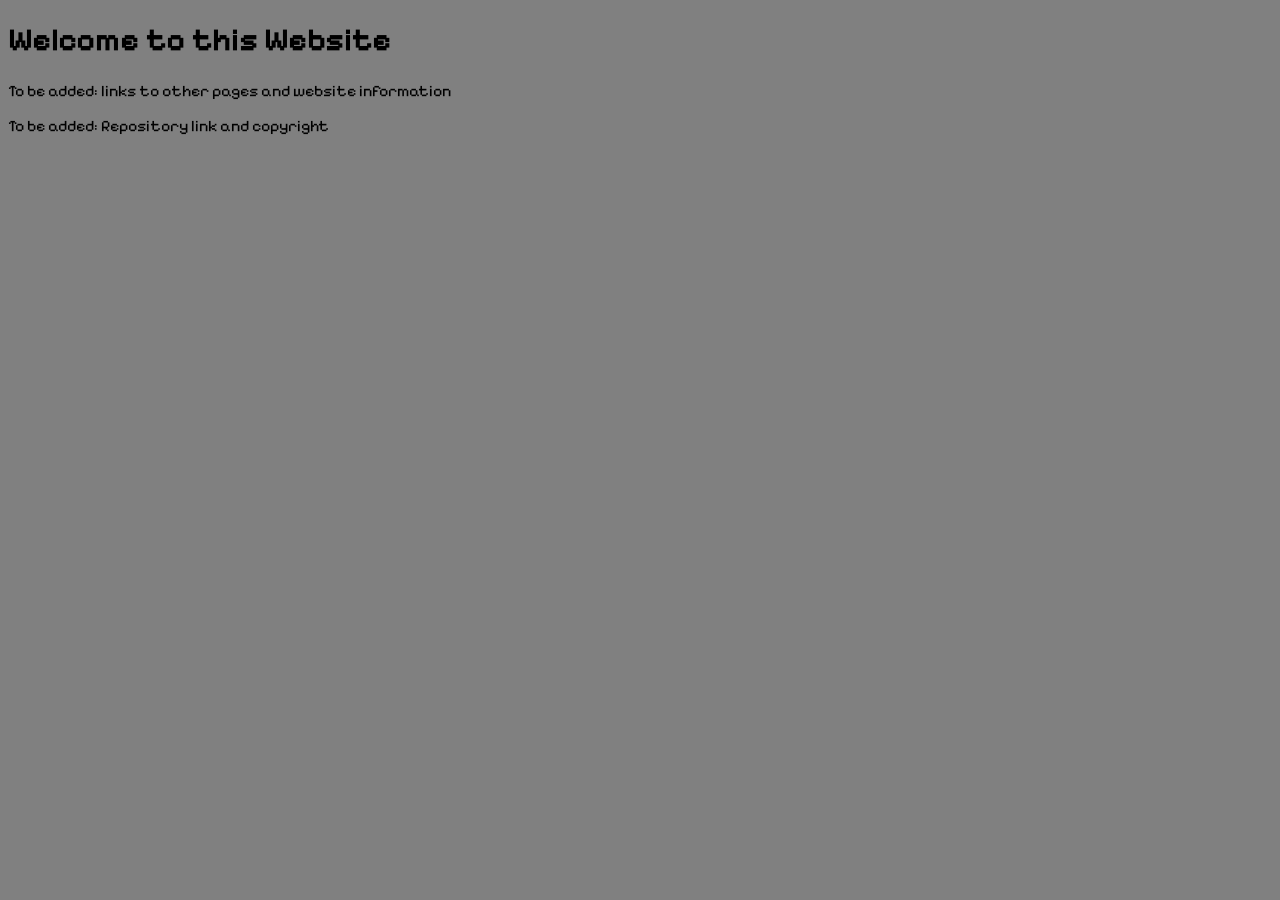
==== index.html @ da1bfad1 "created html and css files" ====
<!DOCTYPE html>
<html lang="en">
<head>
    <meta charset="UTF-8">
    <meta name="viewport" content="width=device-width, initial-scale=1.0">
    <link rel="stylesheet" href="styles.css">
    <link rel="preconnect" href="https://fonts.googleapis.com">
    <link rel="preconnect" href="https://fonts.gstatic.com" crossorigin>
    <link href="https://fonts.googleapis.com/css2?family=Pixelify+Sans:wght@400..700&family=Story+Script&display=swap" rel="stylesheet">
    <title>Hot Weather, Cold Cream</title>
</head>
<body>
    <header>
        <h1>Welcome to this Website</h1>
    </header>

    <main>
        <p>To be added: links to other pages and website information</p>
    </main>

    <footer>
        <p>To be added: Repository link and copyright</p>
    </footer>
</body>
</html>
---- styles.css ----
body{
    background-color: gray;
    font-family: "Pixelify Sans", sans-serif;
}
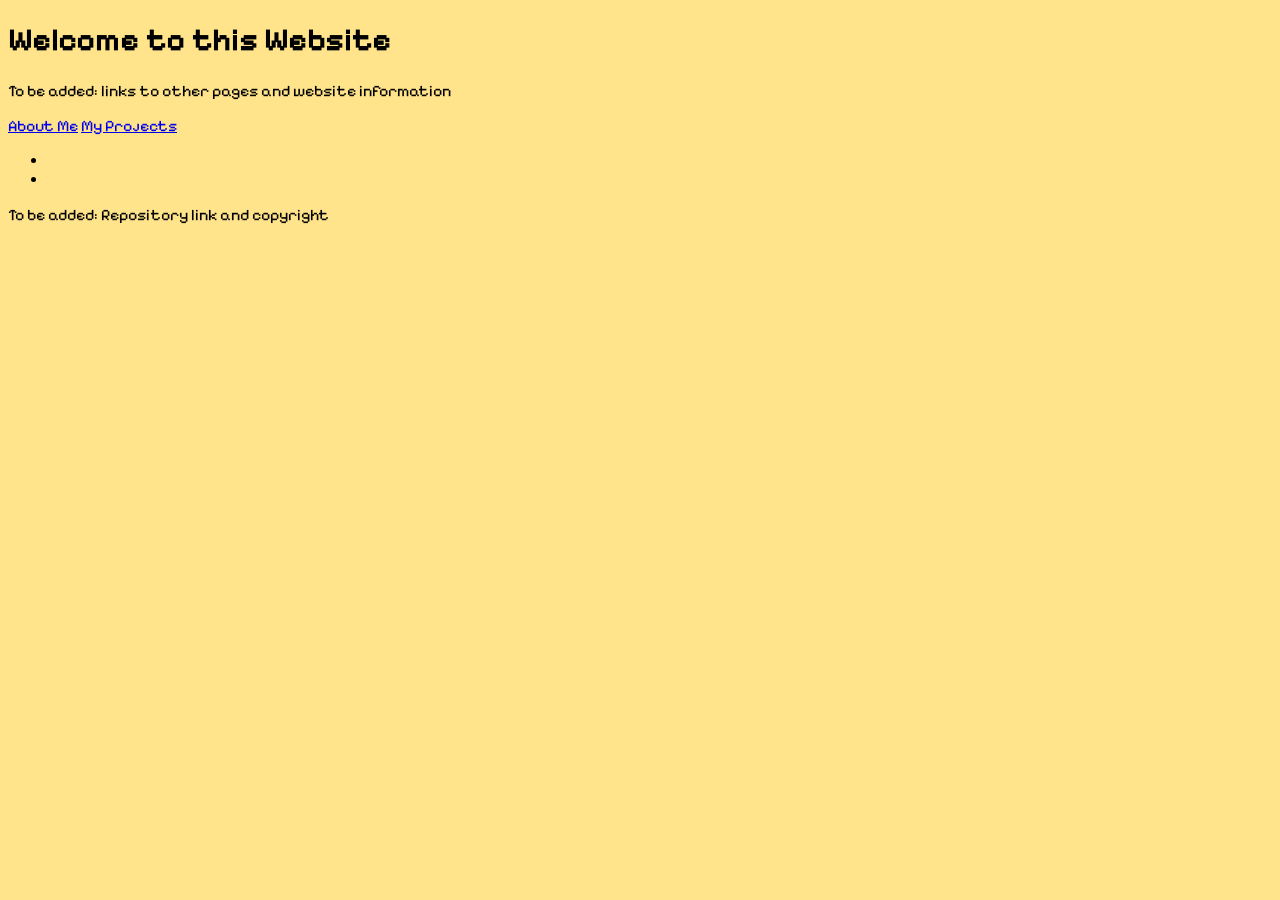
==== commit 1e0faa72: "added lists" ====
--- a/index.html
+++ b/index.html
@@ -3,6 +3,7 @@
 <head>
     <meta charset="UTF-8">
     <meta name="viewport" content="width=device-width, initial-scale=1.0">
+    <link rel="icon" type="image/x-ixon" href="">
     <link rel="stylesheet" href="styles.css">
     <link rel="preconnect" href="https://fonts.googleapis.com">
     <link rel="preconnect" href="https://fonts.gstatic.com" crossorigin>
@@ -16,6 +17,12 @@
 
     <main>
         <p>To be added: links to other pages and website information</p>
+        <a href="about.html">About Me</a>
+        <a href="projects.html">My Projects</a>
+        <ul>
+            <li></li>
+            <li></li>
+        </ul>
     </main>
 
     <footer>
--- a/styles.css
+++ b/styles.css
@@ -1,4 +1,4 @@
 body{
-    background-color: gray;
+    background-color: rgb(255, 228, 139);
     font-family: "Pixelify Sans", sans-serif;
 }
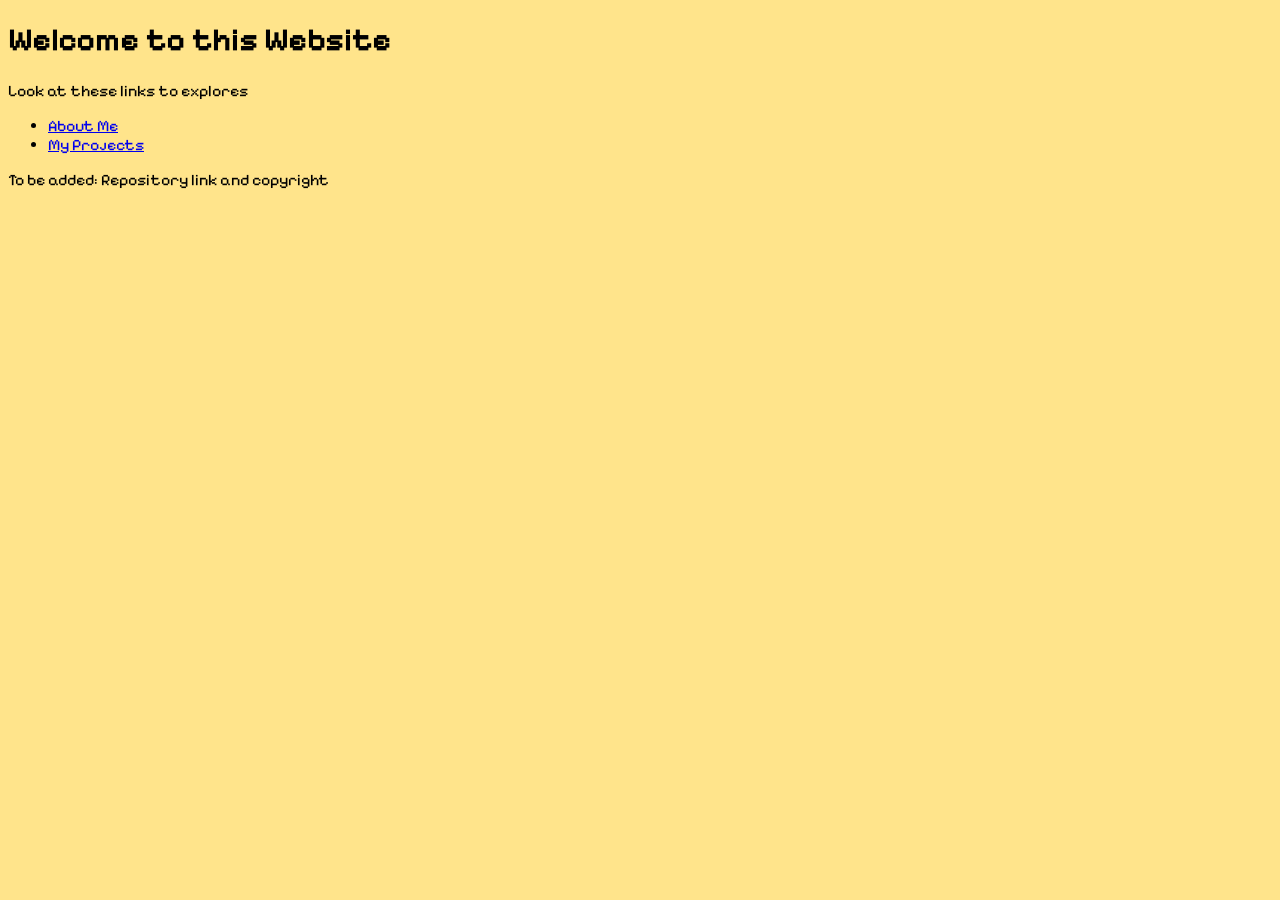
==== commit f31ae394: "modified:   index.html" ====
--- a/index.html
+++ b/index.html
@@ -16,12 +16,10 @@
     </header>
 
     <main>
-        <p>To be added: links to other pages and website information</p>
-        <a href="about.html">About Me</a>
-        <a href="projects.html">My Projects</a>
+        <p>Look at these links to explores</p>
         <ul>
-            <li></li>
-            <li></li>
+            <li><a href="about.html">About Me</a></li>
+            <li><a href="projects.html">My Projects</a></li>
         </ul>
     </main>
 
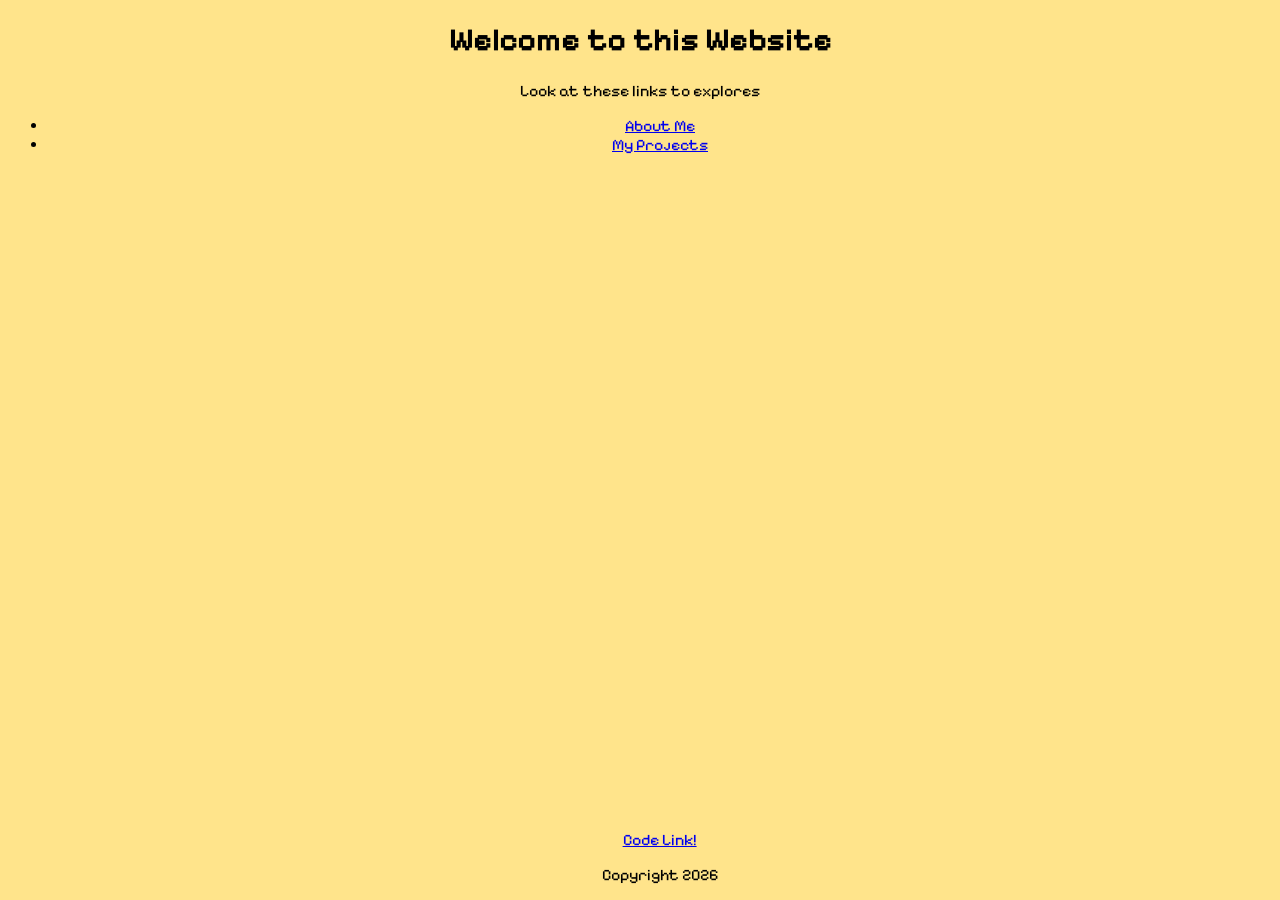
==== commit e1f11322: "footer footed" ====
--- a/index.html
+++ b/index.html
@@ -24,7 +24,8 @@
     </main>
 
     <footer>
-        <p>To be added: Repository link and copyright</p>
+        <a href="https://github.com/TheEternalComrade/Hot-Weather-Cold-Cream">Code Link!</a>
+        <p>Copyright 2026</p>
     </footer>
 </body>
 </html>
--- a/styles.css
+++ b/styles.css
@@ -1,4 +1,11 @@
 body{
     background-color: rgb(255, 228, 139);
     font-family: "Pixelify Sans", sans-serif;
+    text-align: center;
+}
+
+footer{
+    position: fixed;
+    bottom: 0;
+    left: 47%;
 }
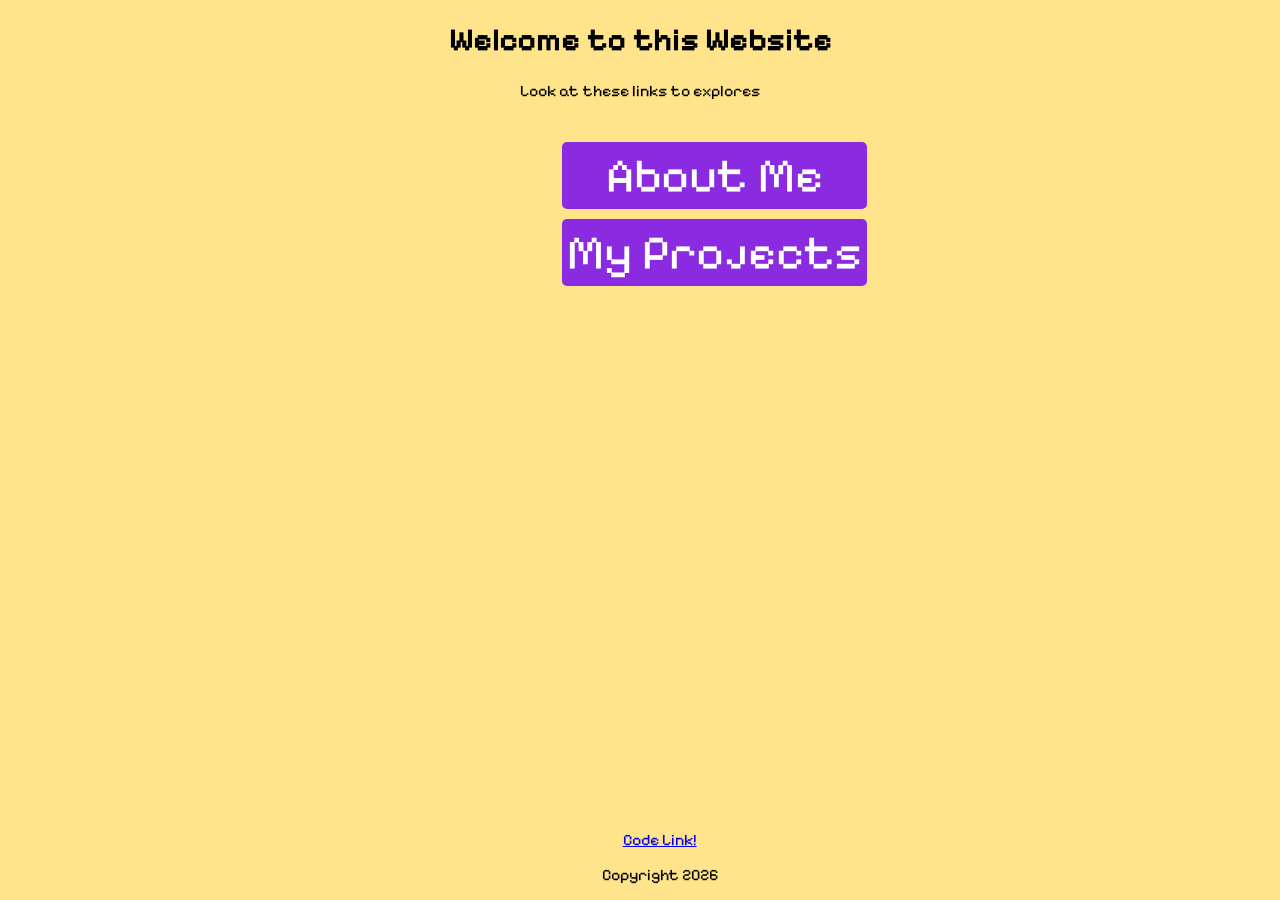
==== commit 021c694a: "made things look pretty" ====
--- a/index.html
+++ b/index.html
@@ -18,8 +18,8 @@
     <main>
         <p>Look at these links to explores</p>
         <ul>
-            <li><a href="about.html">About Me</a></li>
-            <li><a href="projects.html">My Projects</a></li>
+            <li><a href="about.html" class="no-underline">About Me</a></li>
+            <li><a href="projects.html" class="no-underline">My Projects</a></li>
         </ul>
     </main>
 
--- a/styles.css
+++ b/styles.css
@@ -8,4 +8,61 @@
     position: fixed;
     bottom: 0;
     left: 47%;
-}+}
+
+.green{
+    color: green;
+}
+
+.green:hover{
+    transform: scale(1.5);
+}
+
+
+.yellow{
+    color: rgb(185, 185, 87);
+}
+.yellow:hover{
+    transform: scale(0.5);
+}
+
+
+.brown{
+    color: brown;
+}
+.brown:hover{
+    color:black;
+}
+
+img{
+    width: 50vw;
+    height: 50vh;
+}
+
+.not-chopped{
+    width: 20vw;
+}
+
+ul{
+    position: fixed;
+    left: 40vw;
+}
+
+li{
+    list-style-type: none;
+    font-size: 3rem;
+    background-color: blueviolet;
+    padding: 5px;
+    margin: 10px;
+    border-radius: 5px;
+    
+}
+li:hover{
+    transform: scale(1.5);
+}
+
+.no-underline{
+    text-decoration: none;
+    color: white;
+}
+
